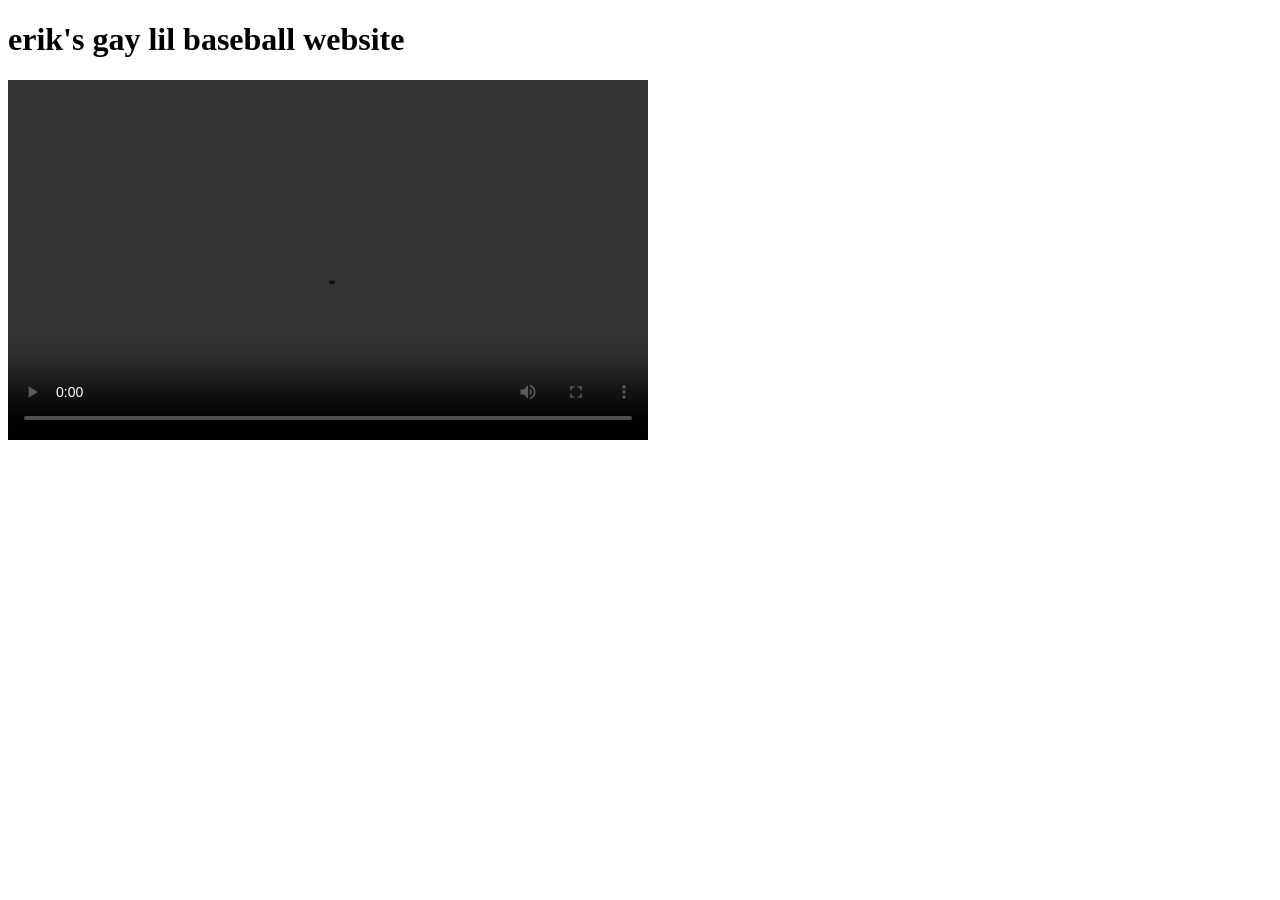
==== src/baseball_pipe/index.html @ b9e3636f "init" ====
<!DOCTYPE html>
<html>
<head>
  <meta charset="utf-8">
  <title>dbacks</title>
</head>
<body>
  <h1>erik's gay lil baseball website</h1>
  <video controls autoplay width="640" height="360">
    <source src="/local.m3u8" type="application/vnd.apple.mpegurl">
    Your browser does not support HLS playback.
  </video>
</body>
</html>
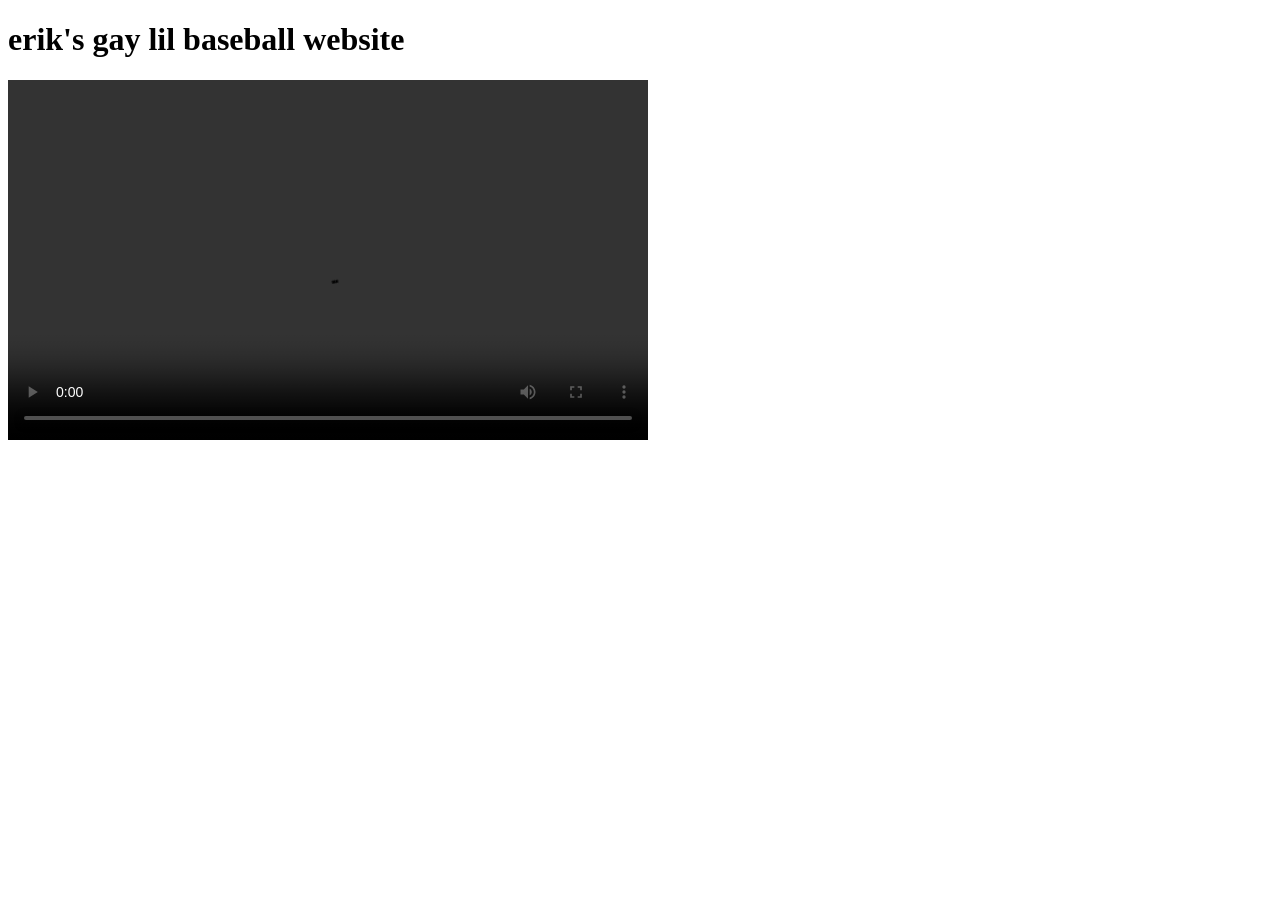
==== commit a9e322e8: "new index.html" ====
--- a/src/baseball_pipe/index.html
+++ b/src/baseball_pipe/index.html
@@ -7,7 +7,7 @@
 <body>
   <h1>erik's gay lil baseball website</h1>
   <video controls autoplay width="640" height="360">
-    <source src="/local.m3u8" type="application/vnd.apple.mpegurl">
+    <source src="https://devstreaming-cdn.apple.com/videos/streaming/examples/bipbop_4x3/gear4/prog_index.m3u8" type="application/vnd.apple.mpegurl">
     Your browser does not support HLS playback.
   </video>
 </body>
